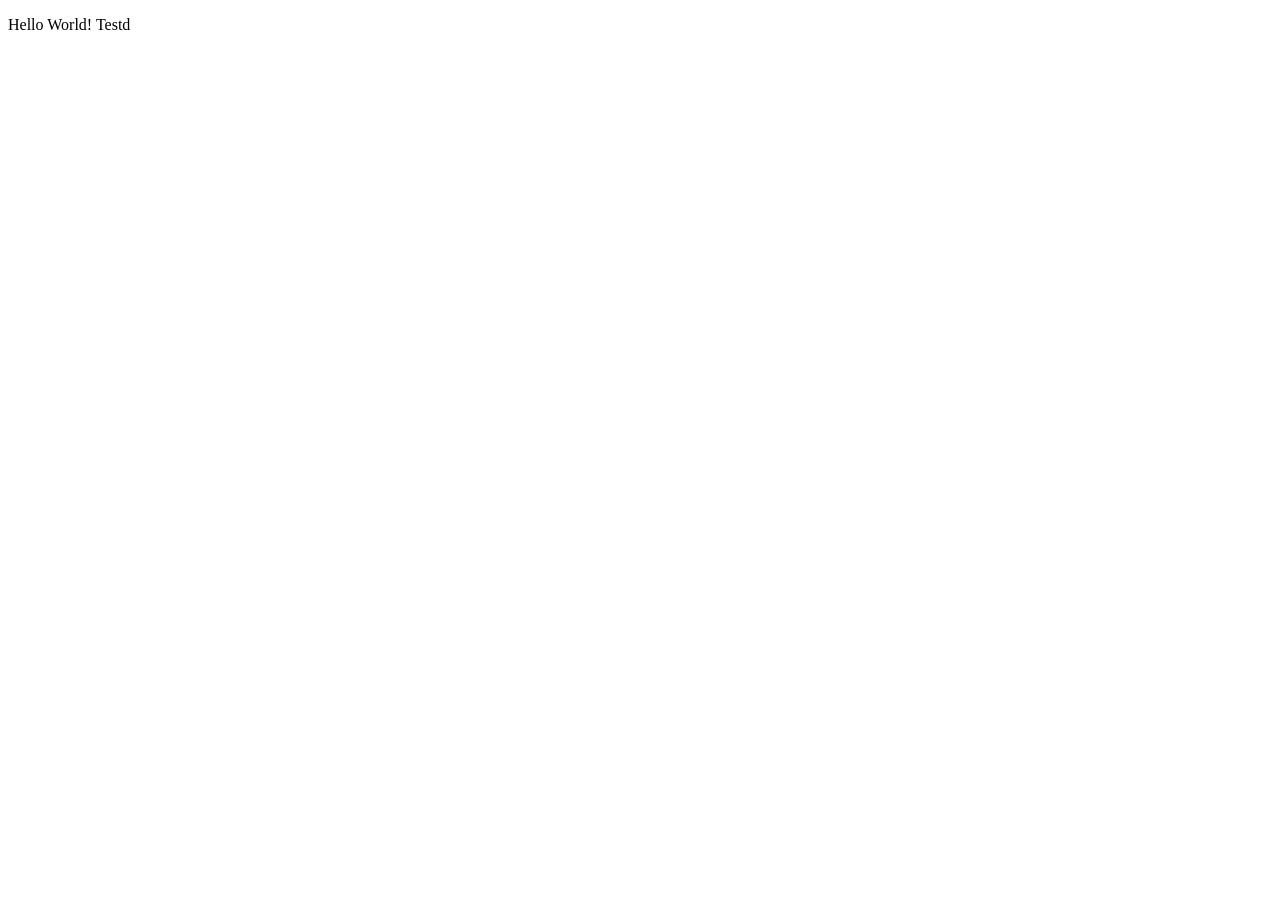
==== index.html @ 1ab74f8a "Test" ====
<!DOCTYPE html>
<html lang="en">
<head>
    <meta charset="UTF-8">
    <meta name="viewport" content="width=device-width, initial-scale=1.0">
    <title>Portfolio</title>
</head>
<body>

    <p>Hello World! Testd</p>
    
</body>
</html>
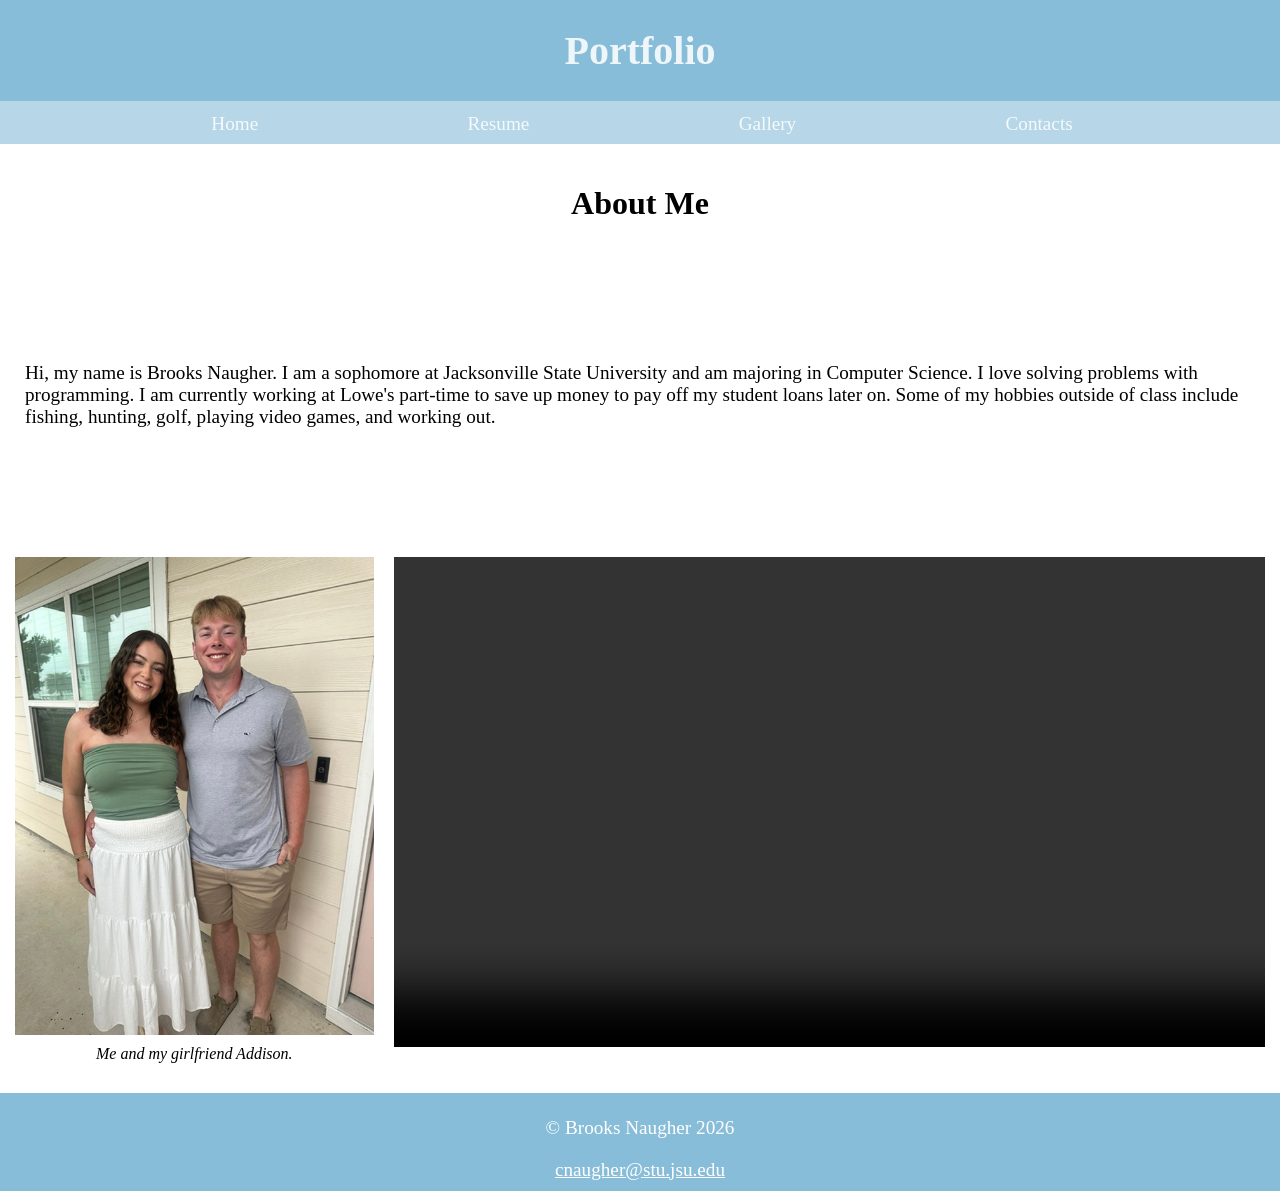
==== commit c713d0b3: "Comitted Webpage" ====
--- a/index.html
+++ b/index.html
@@ -3,11 +3,58 @@
 <head>
     <meta charset="UTF-8">
     <meta name="viewport" content="width=device-width, initial-scale=1.0">
-    <title>Portfolio</title>
+    <title>Document</title>
+    <link rel="stylesheet" href="assets/css/styles.css">
 </head>
+
 <body>
+    <header>
 
-    <p>Hello World! Testd</p>
+        <h1>Portfolio</h1>
+
+    </header>
+
     
+    
+    <nav>
+        <a href="index.html">Home</a>
+        <a href="resume.html">Resume</a>
+        <a href="gallery.html">Gallery</a>
+        <a href="contacts.html">Contacts</a>
+    </nav>
+    
+
+
+    <main>
+
+        <div id="about-me">
+
+            <h1>About Me</h1>
+
+            <p> Hi, my name is Brooks Naugher. I am a sophomore at Jacksonville State University and
+                am majoring in Computer Science. I love solving problems with programming.
+                I am currently working at Lowe's part-time to save up money to pay off my student loans later on.
+                Some of my hobbies outside of class include fishing, hunting, golf, playing video games, and working out.
+            </p>
+
+            <figure class="couple">
+                <img src="assets/images/me-and-addison.JPG" alt="Brooks and Addison">
+
+                <figcaption>Me and my girlfriend Addison.</figcaption>
+            </figure>
+            
+
+            <video class="intro-video" controls>
+                <source src="assets/video/intro_vid.mp4" type="video/webm">
+                Your browser does not support the video format.
+            </video>
+        </div>
+
+    </main>
+
+    <footer>
+        <p>&copy; Brooks Naugher 2026</p>
+        <a href="mailto:cnaugher@stu.jsu.edu">cnaugher@stu.jsu.edu</a>
+    </footer>
 </body>
 </html>
--- a/assets/css/styles.css
+++ b/assets/css/styles.css
@@ -0,0 +1,597 @@
+* {
+    font-family: Georgia, 'Times New Roman', Times, serif;
+}
+
+header h1{
+    font-size: 2.5rem;
+}
+nav a{
+    font-size: 1.5rem;
+}
+
+p, li, footer a{
+    font-size: 1.2rem;
+}
+
+
+figcaption{
+    font-style: italic;
+    font-size: 1.0rem;
+}
+
+
+
+header{
+    display: flex;
+    flex-direction: column;
+    align-items: center;
+
+    padding: 0px;
+
+    background-color: #87bdd8;
+    color: #ffffffdc;
+
+}
+
+nav{
+    display: flex;
+    flex-direction: row;
+    align-items: center;
+    justify-content: space-evenly;
+
+    position: sticky;
+    position: -webkit-sticky;
+    top: 0;
+    z-index: 1000;
+
+    margin-top: 0;
+    padding-top: 4px;
+    padding-bottom: 7px;
+    width: 100%;
+
+    /* fixes gap in sticky nav*/
+    border: 2px solid transparent;  
+
+    background-color: #b7d7e8;
+
+}
+
+nav a{
+    font-size: 1.2rem;
+    color: #ffffffdc;
+
+    margin-top: 6px;
+    text-decoration: none;
+}
+
+body{
+    padding: 0;
+    margin: 0;
+}
+
+footer {
+    display: flex;
+    flex-direction: column;
+    text-align: center;
+    justify-content: center;
+
+    padding-top: 5px;
+    padding-bottom: 10px;
+
+    font-size: 1rem;
+    background-color: #87bdd8;   
+    color: #ffffff;
+
+}
+
+footer a{
+    color: #ffffff;
+}
+
+
+/*Index (about me*/
+
+#about-me{
+    display: flex;
+    flex-direction: column;
+    align-items: center;
+    justify-content: center;
+    flex-wrap: nowrap;
+
+    padding-top: 0;
+}
+
+#about-me p{
+    text-align: left;
+
+    margin: 5px;
+    padding: 5px;
+
+    font-size: 1.2rem;
+}
+
+
+.couple {
+    display: flex;
+    flex-direction: column;
+    justify-content: center;
+    align-items: center;
+    
+    margin: 5px;
+    padding: 5px;
+
+    height: auto;
+    width: 100%;
+}
+
+.couple img{
+    margin-bottom: 10px;
+
+    height: auto;
+    width: 100%;
+    
+}
+
+.intro-video{
+    margin: 5px;
+    padding: 5px;
+
+    width: 100%;
+    height: auto;
+    aspect-ratio: 16 / 9;
+}
+
+/*Resume*/
+
+#resume{
+    display: flex;
+    flex-direction: column;
+    justify-content: center;
+    align-items: center;
+    padding-top: 0;
+    margin: 10px;
+    margin-top: 0;
+}
+
+.resume-contact{
+    display: flex;
+    flex-direction: column;
+    justify-content: center;
+    align-items: center;
+
+    padding: 0;
+    margin: 0;
+
+    list-style: none;
+    text-align: center;
+}
+
+.resume-contact a{
+    color: #000000;
+    text-decoration: none;
+}
+.resume-contact a:hover{
+    color: #696565;
+    text-decoration: underline;
+}
+
+.resume-contact a:visited{
+    text-decoration: none;
+}
+
+
+
+#resume h1, h2 {
+    text-align: center;
+}
+
+#resume h3, h4 {
+    text-align: left;
+    margin-left: 10px;
+}
+
+/*Gallery*/
+
+
+#gallery{
+    display: flex;
+    flex-direction: column;
+    justify-content: center;
+    align-items: center;
+    align-content: center;
+    
+
+}
+
+#gallery figure{
+    display: flex;
+    flex-direction: column;
+    justify-content: center;
+    align-items: center;
+    align-content: center;
+
+    margin-top: 0;
+    margin-bottom: 15px;
+    width: 100%;
+    height: auto;
+}
+#gallery img{
+    margin-top: 0;
+    margin-bottom: 10px;
+    height: auto;
+    width: 100%;
+}
+
+#gallery figcaption{
+    padding: 7px;
+}
+
+/*contact*/
+
+#contacts{
+    display: flex;
+    flex-direction: column;
+    text-align: center;
+    justify-content: center;
+
+    height: 80vh;
+
+    margin-bottom: 3px;
+}
+
+#contacts label{
+    margin: 10px;
+    font-size: 1.3rem;
+    font-weight: 450;
+}
+
+#contacts input{
+    margin-right: 10px;
+    margin-left: 10px;
+
+    flex-grow: 0.2;
+}
+
+#contacts textarea{
+    margin-right: 10px;
+    margin-left: 10px;
+
+    flex-grow: 1.5;
+}
+
+#contacts button{
+    padding: 5px;
+    margin: 10px;
+    font-size: 1.3rem;
+    cursor: pointer;
+    background-color:#daebe8;
+    color: #252424;
+
+    flex-grow: 0;
+}
+
+@media(min-width: 600px){
+    
+    #resume{
+        display: flex;
+        flex-direction: column;
+        justify-content: center;
+        align-items: flex-start;
+        padding-top: 0;
+        margin: 10px;
+        margin-top: 0;
+    }
+
+    #resume h1, h2 {
+        text-align: center;
+        align-self: center;
+        
+    }
+
+    #resume h3, h4 {
+        align-self: flex-start;
+        text-align: left;
+        margin-left: 10px;
+    }
+
+    .resume-contact{
+        align-self: center;
+        display: flex;
+        flex-direction: row;
+        justify-content:space-between;
+
+        padding: 0;
+        margin: 0;
+
+        list-style: none;
+        text-align: center;
+    }
+
+    .resume-contact li{
+        padding: 10px;
+    }
+    .resume-contact a{
+        color: #000000;
+        text-decoration: none;
+    }
+    .resume-contact a:hover{
+        color: #696565;
+        text-decoration: underline;
+    }
+
+    .resume-contact a:visited{
+        text-decoration: none;
+    }
+
+    /*Gallery*/
+
+    #gallery{
+        display: grid;
+        grid-template-columns: auto auto;
+        margin-top: 20px;
+        gap: 20px;
+
+        justify-items: center;
+
+    }
+
+    #gallery img{
+        margin-top: 0;
+        margin-bottom: 10px;
+        height: auto;
+        width: 100%;         
+    }
+
+    .rectangle-pic {
+    grid-column:span 2;
+    }
+
+}
+
+@media(min-width: 960px){
+    
+    /*index about me*/
+
+    #about-me{
+        display: grid;
+        grid-template-columns: auto auto auto;
+        grid-template-rows: auto 1fr 2fr;
+        grid-template-areas:
+        "header header header header"
+        "p p p p "
+        "pic vid vid vid";
+
+        margin-top: 20px;
+        margin-bottom: 20px;
+        gap: 20px;
+        margin-left: 15px;
+        margin-right: 15px;
+
+        justify-items:center;
+    }
+
+    #about-me h1{
+        grid-area: header;
+        grid-column: span 4 ;
+    }
+
+    #about-me p{
+        grid-area:p;
+        grid-column: span 4 ;
+
+    }
+
+    .couple{
+        grid-area: pic;
+    }
+
+    .intro-video{
+        align-self: start;
+        grid-area: vid;
+        grid-column: span 3;
+    }
+
+    /*resume*/
+    #resume{
+        display: flex;
+        flex-direction: column;
+        justify-content: center;
+        align-items: flex-start;
+        padding-top: 0;
+        margin: 10px;
+        margin-top: 0;
+    }
+
+    #resume  h1,  h2 {
+        text-align: center;
+        margin-left: auto;
+        margin-right: auto;
+    }
+
+    #resume h3, h4 {
+        align-self: flex-start;
+        text-align: left;
+        margin-left: 10px;
+    }
+
+    .resume-contact{
+        align-self: center;
+        display: flex;
+        flex-direction: row;
+        justify-content:space-between;
+
+        padding: 0;
+        margin: 0;
+
+        list-style: none;
+        text-align: center;
+    }
+
+    .resume-contact li{
+        padding: 10px;
+    }
+    .resume-contact a{
+        color: #000000;
+        text-decoration: none;
+    }
+    .resume-contact a:hover{
+        color: #696565;
+        text-decoration: underline;
+    }
+
+    .resume-contact a:visited{
+        text-decoration: none;
+    }
+
+    .skills{
+        align-self: center;
+    }
+    
+    .skills ul{
+        display: grid;
+        grid-template-columns: auto auto;
+        column-gap: 100px;
+        row-gap: 10px;
+        justify-content: space-evenly;
+        
+    }
+
+    .skills li{
+        margin: 5px
+    }
+
+    .rel-coursework{
+        align-self: center;
+    }
+    .rel-coursework ul{
+        display: grid;
+        grid-template-columns: auto auto;
+        column-gap: 100px;
+        row-gap: 10px;
+        justify-content: space-evenly;
+    }
+    
+    
+    .awards{
+        align-self: center;
+    }
+    .awards ul{
+        display: flex;
+        flex-direction: row;
+    }
+    .awards li{
+        padding: 10px;
+        margin-left: 10px;
+        margin-right: 10px;
+    }
+
+    /*Gallery*/
+
+    #gallery{
+        display: grid;
+        grid-template-columns: auto auto auto;
+        grid-template-areas:
+        "family the-guys ballerina "
+        "formal cocky golf"
+        "fish rectangle gym";
+
+        margin-top: 20px;
+        gap: 20px;
+
+        justify-items:center;
+
+    }
+
+    #gallery img{
+        margin-top: 0;
+        margin-bottom: 10px;
+        height: auto;
+        width: 100%;      
+    }
+
+    .family{
+        grid-area: family;
+    }
+
+    .the-guys{
+        grid-area:the-guys;
+    }
+
+    .ballerina{
+        grid-area:ballerina;
+    }
+
+    .formal{
+        grid-area:formal;
+    }
+
+    .cocky{
+        grid-area:cocky;
+    }
+
+    .golf{
+        grid-area:golf;
+    }
+
+    .fish{
+        grid-area:fish;
+    }
+
+    .gym{
+        grid-area:gym;
+    }
+
+    .rectangle-pic {
+        grid-column:span 1;
+        grid-area: rectangle;
+    }
+
+}
+
+@media(min-width:1244px){
+
+    /*resume*/
+    .experience{
+        display: grid;
+
+        display: grid;
+        grid-template-columns: auto auto auto;
+
+        gap:20px;
+
+        margin-left: 15px;
+        margin-right: 15px;
+
+        justify-content: center;
+
+    }
+
+    .education{
+        display: grid;
+
+        grid-template-columns: auto auto;
+        grid-template-rows: auto auto;
+        grid-template-areas:
+        "ed-head h4"
+        "ed-head coursework";
+
+        gap:5px;
+
+        margin-left: 15px;
+        margin-right: 15px;
+
+
+    }
+
+    .ed-head{
+        grid-area: ed-head;
+        grid-row: span 2 ;
+    }
+    .rel-coursework{
+        grid-area:coursework ;
+    }
+
+    .education h4{
+        grid-area: h4;
+    }
+}
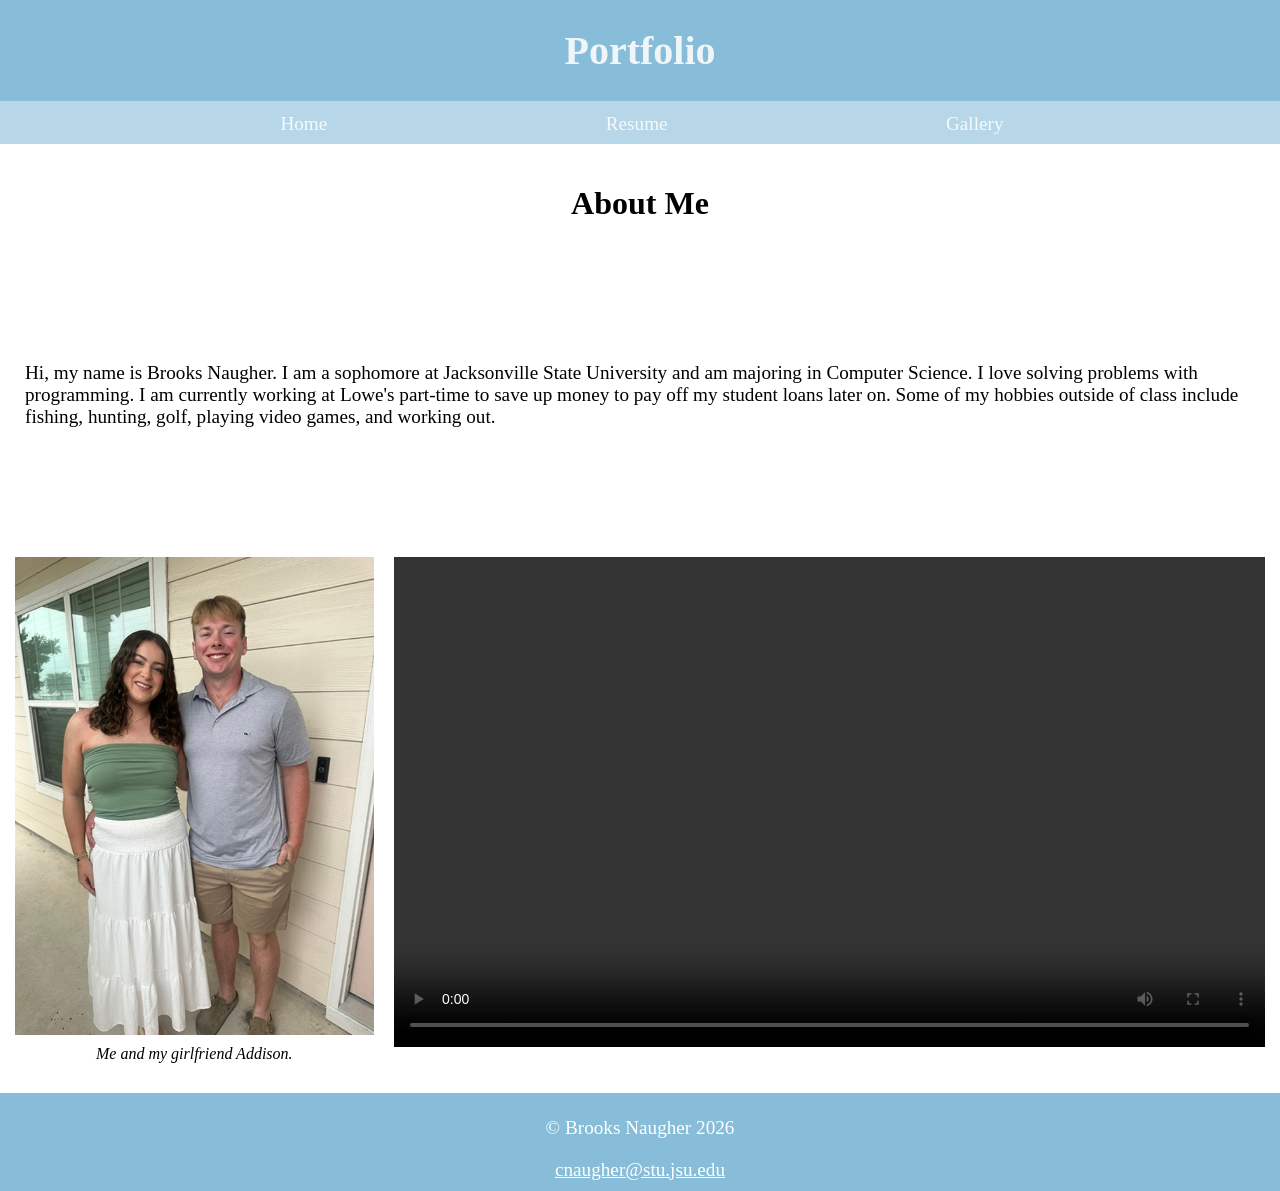
==== commit a6e87f41: "Removed Contact Page" ====
--- a/index.html
+++ b/index.html
@@ -20,7 +20,6 @@
         <a href="index.html">Home</a>
         <a href="resume.html">Resume</a>
         <a href="gallery.html">Gallery</a>
-        <a href="contacts.html">Contacts</a>
     </nav>
     
 
--- a/assets/css/styles.css
+++ b/assets/css/styles.css
@@ -226,49 +226,6 @@
     padding: 7px;
 }
 
-/*contact*/
-
-#contacts{
-    display: flex;
-    flex-direction: column;
-    text-align: center;
-    justify-content: center;
-
-    height: 80vh;
-
-    margin-bottom: 3px;
-}
-
-#contacts label{
-    margin: 10px;
-    font-size: 1.3rem;
-    font-weight: 450;
-}
-
-#contacts input{
-    margin-right: 10px;
-    margin-left: 10px;
-
-    flex-grow: 0.2;
-}
-
-#contacts textarea{
-    margin-right: 10px;
-    margin-left: 10px;
-
-    flex-grow: 1.5;
-}
-
-#contacts button{
-    padding: 5px;
-    margin: 10px;
-    font-size: 1.3rem;
-    cursor: pointer;
-    background-color:#daebe8;
-    color: #252424;
-
-    flex-grow: 0;
-}
 
 @media(min-width: 600px){
     
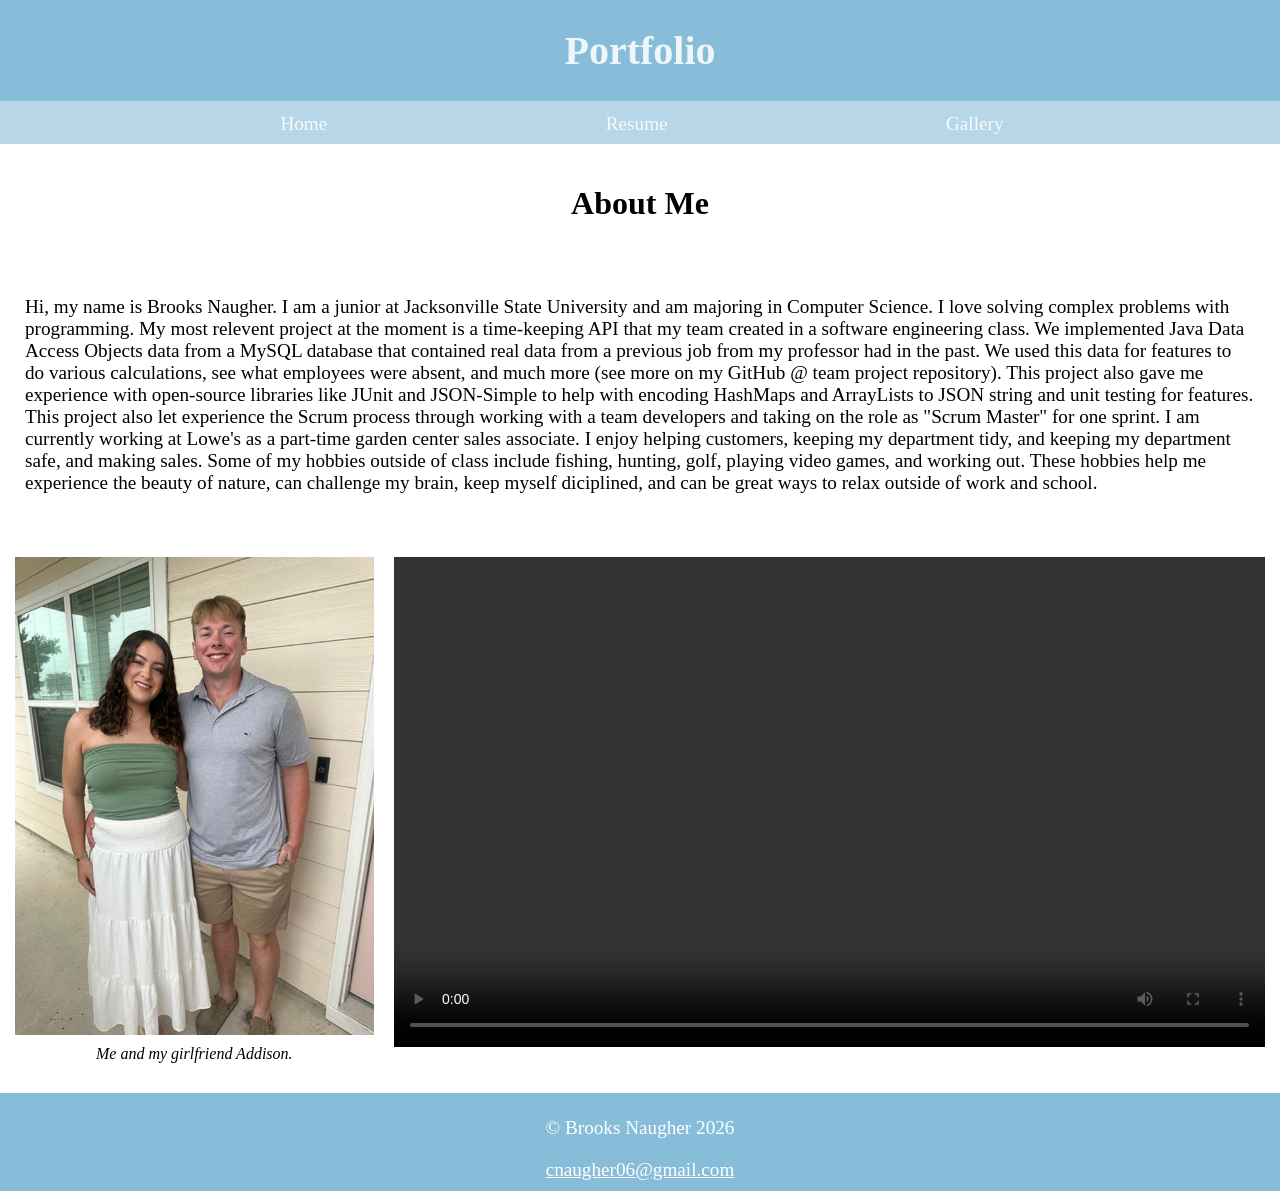
==== commit 55caaf7d: "Changed About me text, Resume Text, and footer email" ====
--- a/index.html
+++ b/index.html
@@ -30,10 +30,22 @@
 
             <h1>About Me</h1>
 
-            <p> Hi, my name is Brooks Naugher. I am a sophomore at Jacksonville State University and
-                am majoring in Computer Science. I love solving problems with programming.
-                I am currently working at Lowe's part-time to save up money to pay off my student loans later on.
+            <p> Hi, my name is Brooks Naugher. I am a junior at Jacksonville State University and
+                am majoring in Computer Science. I love solving complex problems with programming.
+                My most relevent project at the moment is a time-keeping API that my team created in
+                a software engineering class. We implemented Java Data Access Objects
+                data from a MySQL database that contained real data from a previous job from my professor had in
+                the past. We used this data for features to do various calculations, see what employees were absent, and
+                much more (see more on my GitHub @ team project repository).
+                This project also gave me experience with open-source libraries like JUnit and JSON-Simple to help
+                with encoding HashMaps and ArrayLists to JSON string and unit testing for features.
+                This project also let experience the Scrum process through working with a team developers and taking
+                on the role as "Scrum Master" for one sprint.
+                I am currently working at Lowe's as a part-time garden center sales associate.
+                I enjoy helping customers, keeping my department tidy, and keeping my department safe, and making sales.
                 Some of my hobbies outside of class include fishing, hunting, golf, playing video games, and working out.
+                These hobbies help me experience the beauty of nature, can challenge my brain, keep myself diciplined, and
+                can be great ways to relax outside of work and school.
             </p>
 
             <figure class="couple">
@@ -53,7 +65,7 @@
 
     <footer>
         <p>&copy; Brooks Naugher 2026</p>
-        <a href="mailto:cnaugher@stu.jsu.edu">cnaugher@stu.jsu.edu</a>
+        <a href="mailto:cnaugher06@gmail.com">cnaugher06@gmail.com</a>
     </footer>
 </body>
 </html>
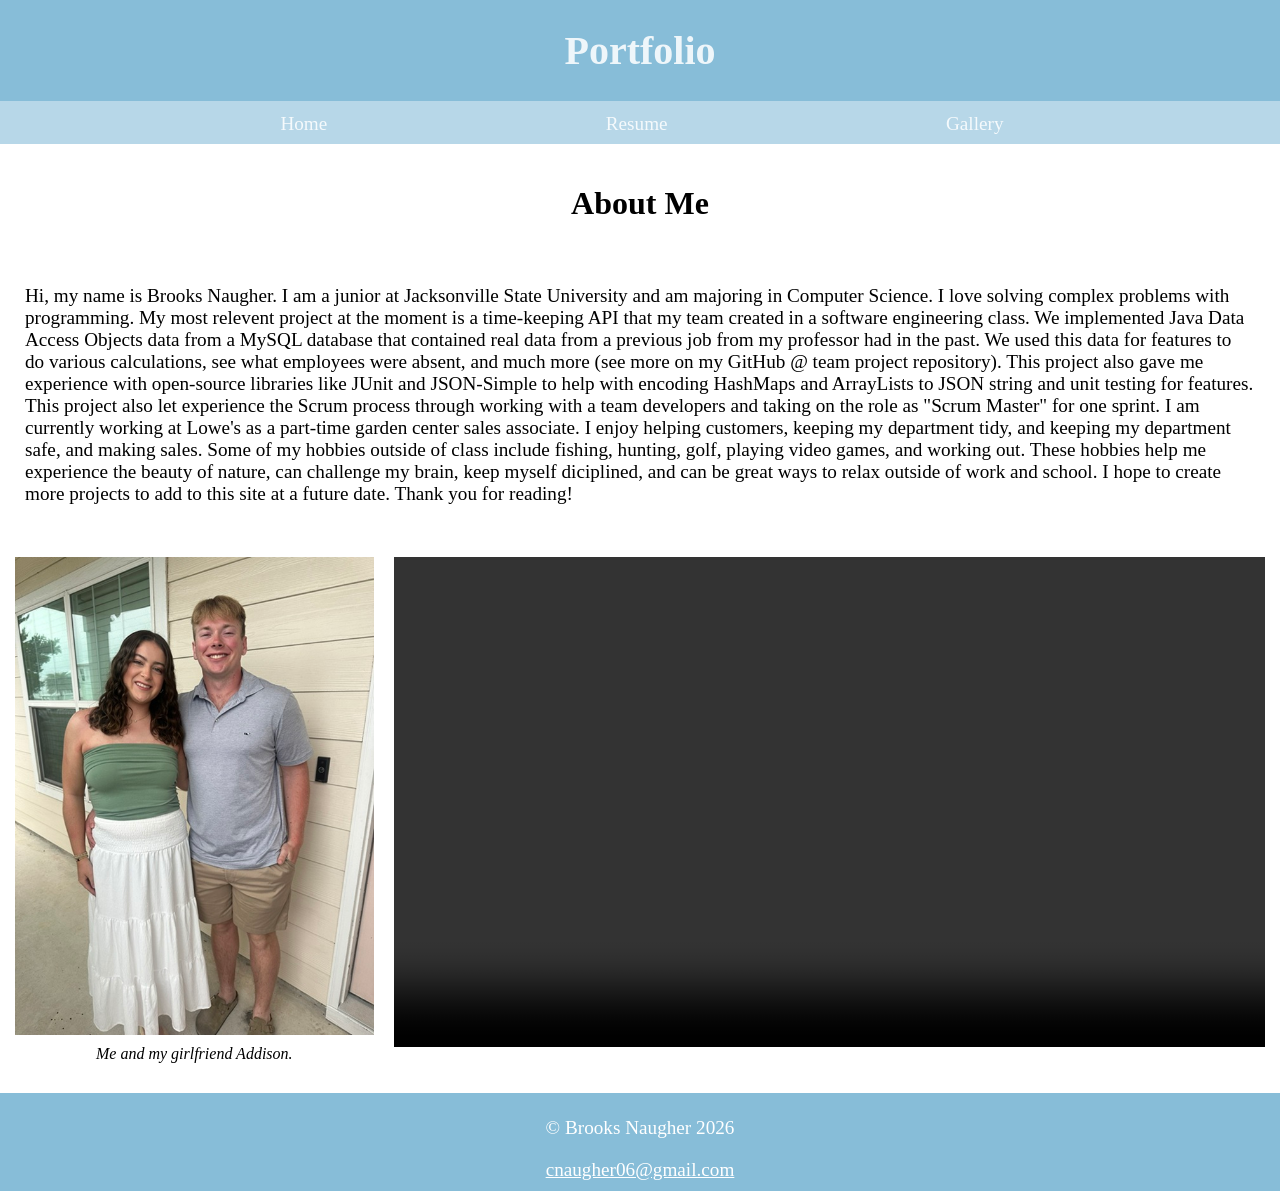
==== commit 010956d1: "More Text to Index" ====
--- a/index.html
+++ b/index.html
@@ -46,6 +46,8 @@
                 Some of my hobbies outside of class include fishing, hunting, golf, playing video games, and working out.
                 These hobbies help me experience the beauty of nature, can challenge my brain, keep myself diciplined, and
                 can be great ways to relax outside of work and school.
+                I hope to create more projects to add to this site at a future date.
+                Thank you for reading!
             </p>
 
             <figure class="couple">
